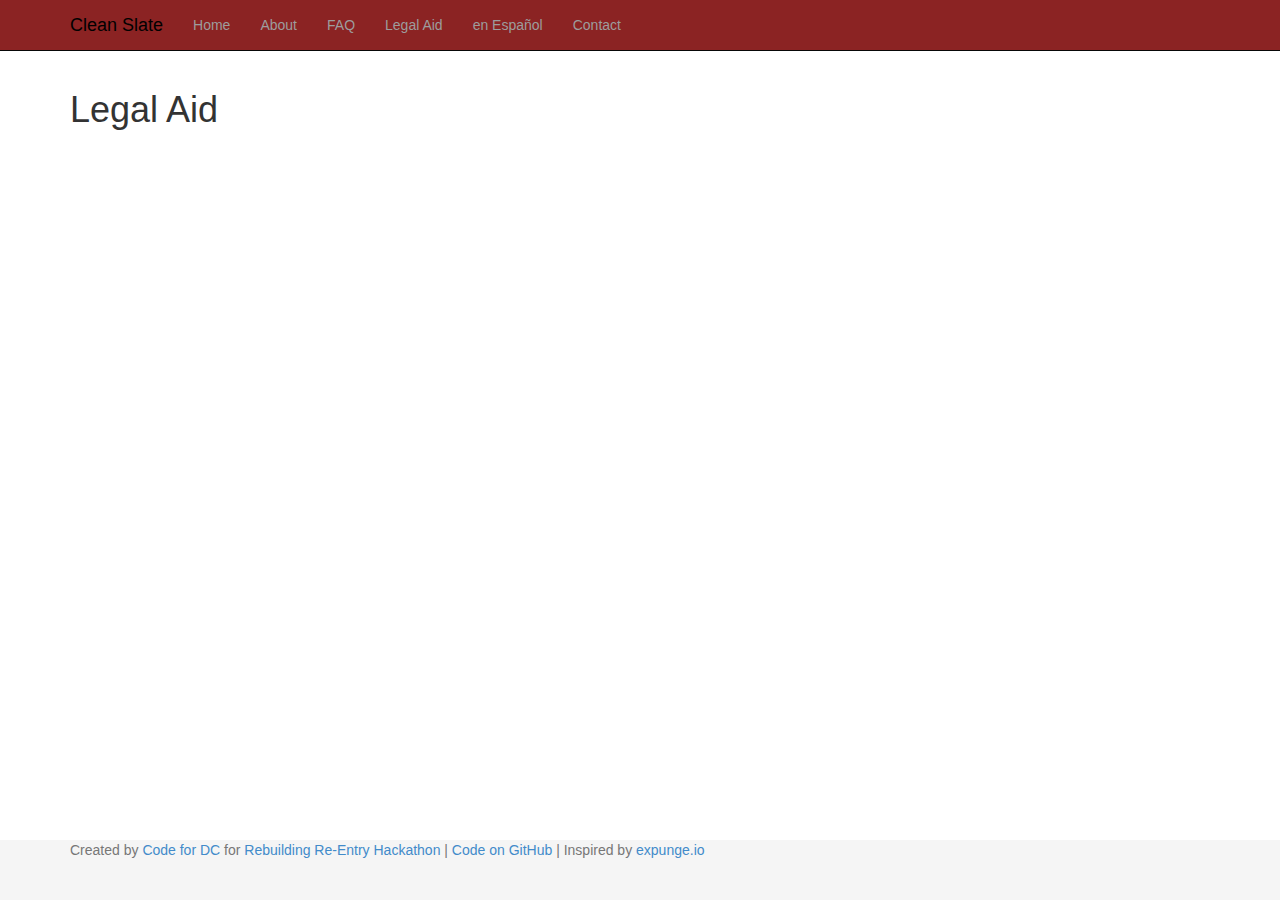
==== aid.html @ 2f235311 "initial rollout" ====
<!DOCTYPE html>
<html lang="en">

<head>

    <meta charset="utf-8">
    <meta http-equiv="X-UA-Compatible" content="IE=edge">
    <meta name="viewport" content="width=device-width, initial-scale=1">
    <meta name="description" content="">
    <meta name="author" content="">

    <title>Clean Slate DC</title>

    <!-- Bootstrap Core CSS -->
    <link href="css/bootstrap.css" rel="stylesheet">

    <!-- Custom CSS -->
    <style>
    body {
        padding-top: 70px;
        /* Required padding for .navbar-fixed-top. Remove if using .navbar-static-top. Change if height of navigation changes. */
    }
    </style>

    <!-- HTML5 Shim and Respond.js IE8 support of HTML5 elements and media queries -->
    <!-- WARNING: Respond.js doesn't work if you view the page via file:// -->
    <!--[if lt IE 9]>
        <script src="https://oss.maxcdn.com/libs/html5shiv/3.7.0/html5shiv.js"></script>
        <script src="https://oss.maxcdn.com/libs/respond.js/1.4.2/respond.min.js"></script>
    <![endif]-->

</head>

<body>

    <!-- Navigation -->
    <nav class="navbar navbar-inverse navbar-fixed-top" role="navigation">
        <div class="container">
            <!-- Brand and toggle get grouped for better mobile display -->
            <div class="navbar-header">
                <button type="button" class="navbar-toggle" data-toggle="collapse" data-target="#bs-example-navbar-collapse-1">
                    <span class="sr-only">Toggle navigation</span>
                    <span class="icon-bar"></span>
                    <span class="icon-bar"></span>
                    <span class="icon-bar"></span>
                </button>
                <a class="navbar-brand" href="index.html">Clean Slate</a>
            </div>
            <!-- Collect the nav links, forms, and other content for toggling -->
            <div class="collapse navbar-collapse" id="bs-example-navbar-collapse-1">
                <ul class="nav navbar-nav">
                    <li>
                        <a href="index.html">Home</a>
                    </li>
                    <li>
                        <a href="about.html">About</a>
                    </li>
                    <li>
                        <a href="faq.html">FAQ</a>
                    </li>
                    <li>
                        <a href="aid.html">Legal Aid</a>
                    </li>
                    <li>
                        <a href="#">en Español</a>
                    </li>
                    <li>
                        <a href="contact.html">Contact</a>
                    </li>
                </ul>
            </div>
            <!-- /.navbar-collapse -->
        </div>
        <!-- /.container -->
    </nav>

    <!-- Page Content -->
    <div class="container">

        <div class="row">
            <div class="col-lg-12 text-left">
                <h1>Legal Aid</h1>
                <p class="lead"></p>

            </div>
        </div>
        <!-- /.row -->

    </div>
    <!-- /.container -->

    <!-- Footr -->
    <div class="footer">
      <div class="container">
        <p class="text-muted">Created by <a href="http://www.codefordc.org">Code for DC</a> for <a href="http://rebuildingreentry.com">Rebuilding Re-Entry Hackathon</a> | <a href="https://github.com/justgrimes/clean-slate">Code on GitHub</a> | Inspired by <a href="http://www.expunge.io">expunge.io</a></p>
      </div>
    </div>



    <!-- jQuery Version 1.11.1 -->
    <script src="js/jquery.js"></script>

    <!-- Bootstrap Core JavaScript -->
    <script src="js/bootstrap.min.js"></script>

</body>

</html>
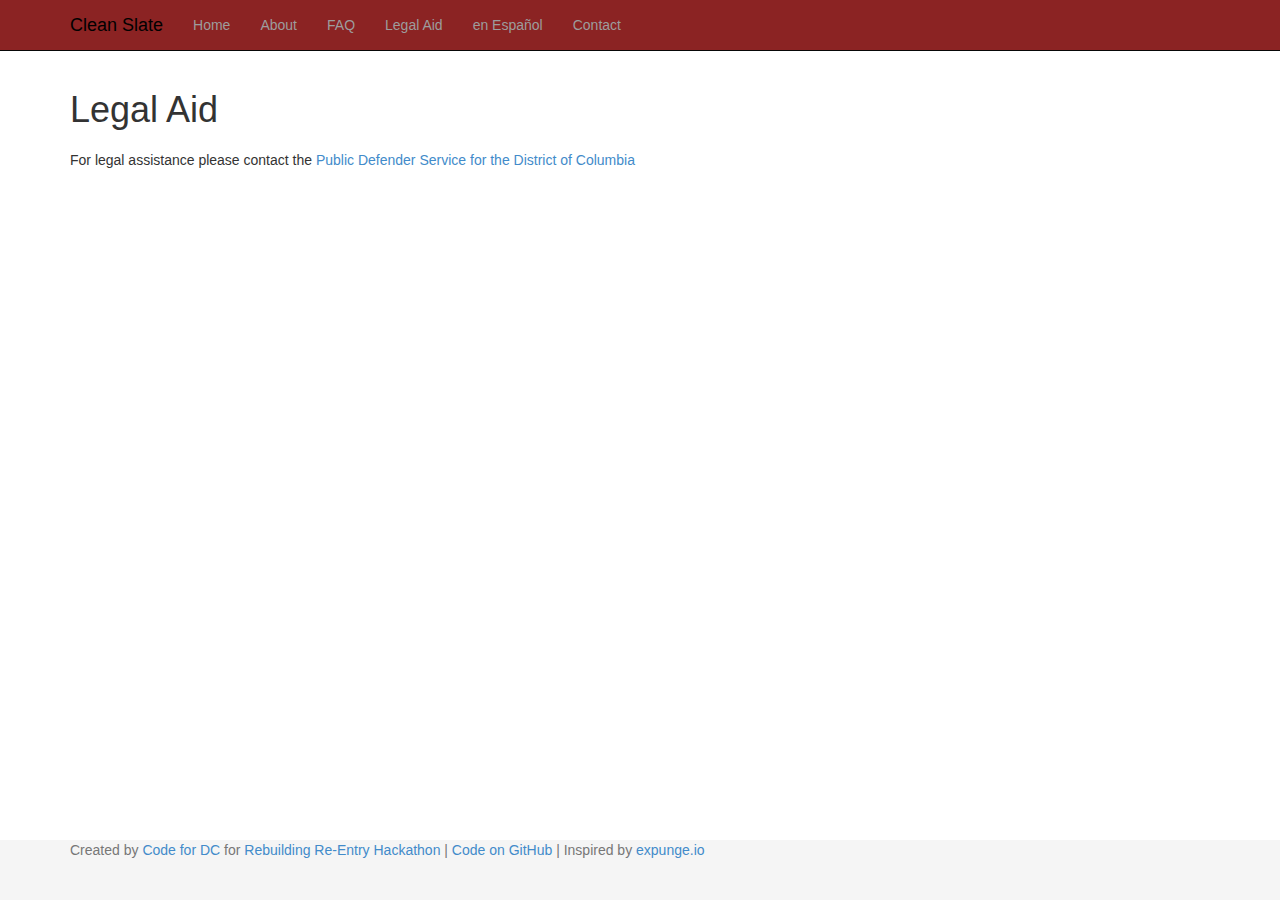
==== commit ba26052a: "one more push" ====
--- a/aid.html
+++ b/aid.html
@@ -81,7 +81,7 @@
             <div class="col-lg-12 text-left">
                 <h1>Legal Aid</h1>
                 <p class="lead"></p>
-
+                <p>For legal assistance please contact the <a href="http://www.pdsdc.org/Public/Expungement.aspx">Public Defender Service for the District of Columbia</a></p>
             </div>
         </div>
         <!-- /.row -->
